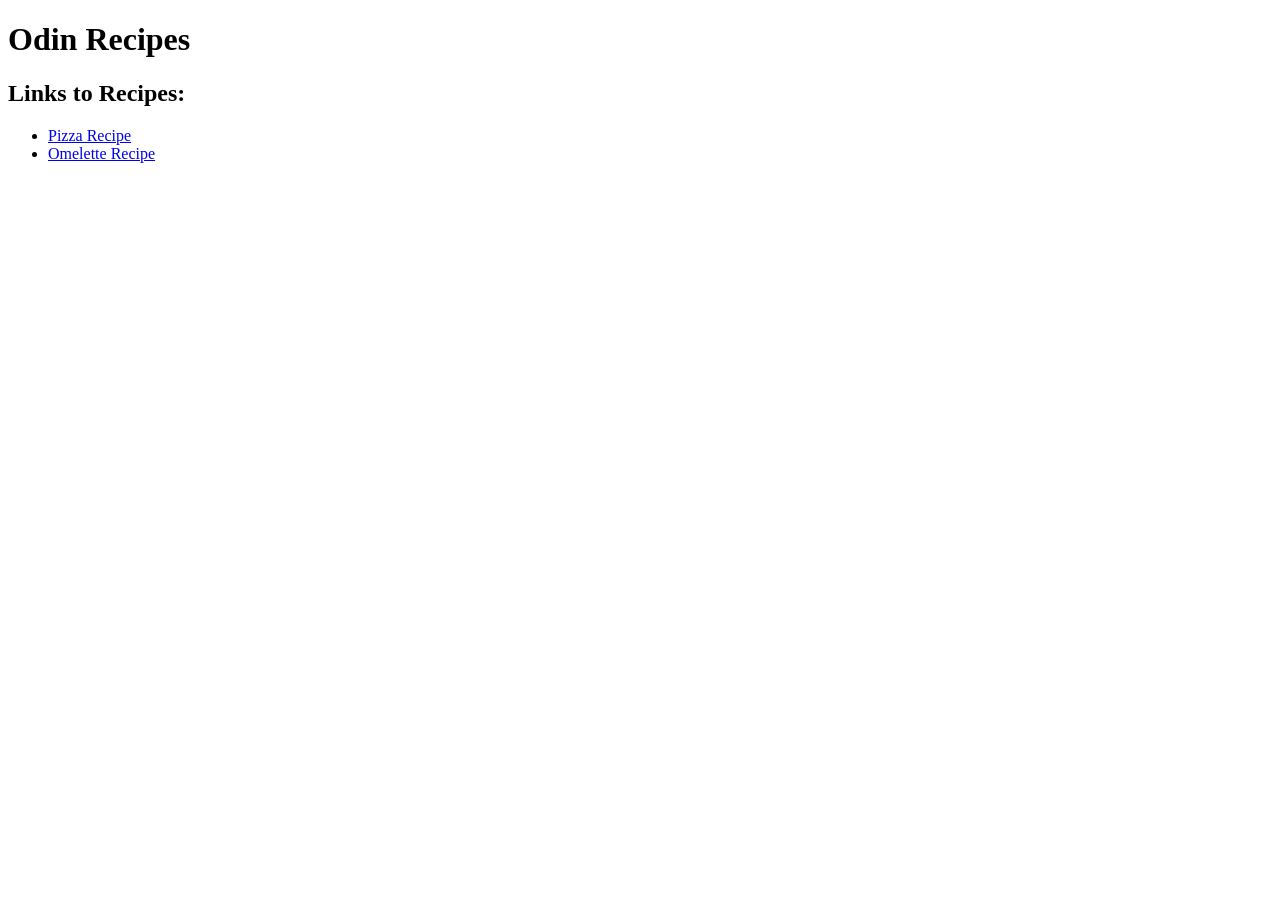
==== index.html @ ae44e547 "Add index.html and two recipe pages" ====
<!DOCTYPE html>
<html lang="en">
<head>
    <meta charset="UTF-8">
    <meta name="viewport" content="width=device-width, initial-scale=1.0">
    <title>Odin Recipes</title>
</head>
<body>
    <h1>Odin Recipes</h1>
    <h2>Links to Recipes:</h2>
    <ul>
        <li><a href="pages/pizza.html">Pizza Recipe</a></li>
        <li><a href="pages/omelette.html">Omelette Recipe</a></li>
    </ul>
</body>
</html>
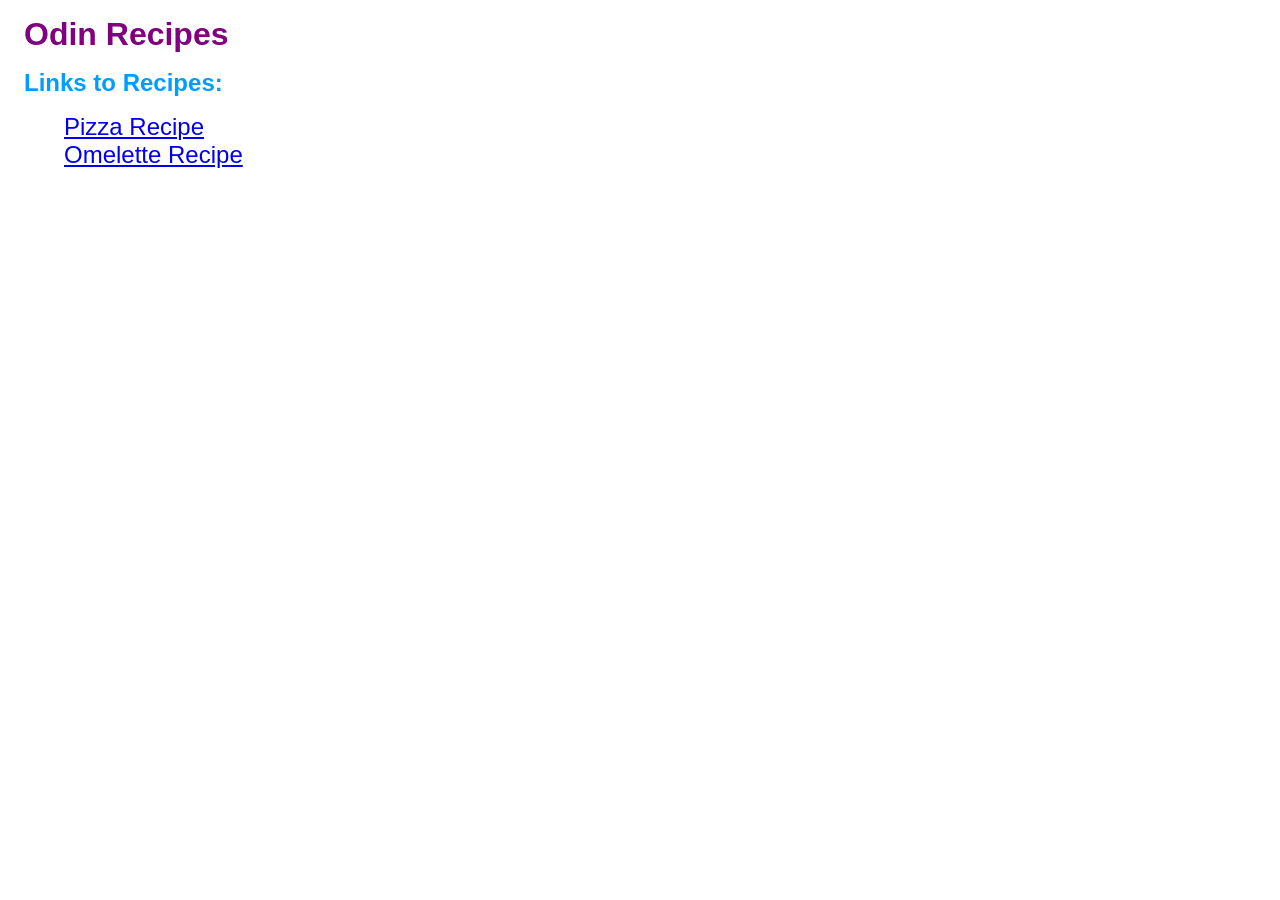
==== commit 18693b31: "Add new style.css file Added CSS to HTML file and introduced corresponding classifications in the HT" ====
--- a/index.html
+++ b/index.html
@@ -4,11 +4,12 @@
     <meta charset="UTF-8">
     <meta name="viewport" content="width=device-width, initial-scale=1.0">
     <title>Odin Recipes</title>
+    <link rel="stylesheet" href="style.css">
 </head>
 <body>
-    <h1>Odin Recipes</h1>
-    <h2>Links to Recipes:</h2>
-    <ul>
+    <h1 class="home-title">Odin Recipes</h1>
+    <h2 class="links-title">Links to Recipes:</h2>
+    <ul class="recipe-links">
         <li><a href="pages/pizza.html">Pizza Recipe</a></li>
         <li><a href="pages/omelette.html">Omelette Recipe</a></li>
     </ul>
--- a/style.css
+++ b/style.css
@@ -0,0 +1,67 @@
+body * {
+    display: block;
+    font-family: Arial, Helvetica, sans-serif;
+    margin: 16px;
+    box-sizing: border-box;
+    margin: auto;
+}
+.home-title {
+    color: purple;
+    font-size: 32px;
+    margin: 16px;
+}
+.links-title {
+    color:rgb(0, 157, 255); 
+    font-size: 24px;
+    margin: 16px;
+}
+.recipe-links {
+    font-size: 24px;
+    margin: 16px;
+}
+.title {
+    color: white;
+    background-color: black;
+    font-size: 24px;
+    text-align: center;
+    width: 500px;
+    padding: 8px;
+    margin-bottom: 16px;
+}
+.ingredients {
+    color: green;
+    font-size: 20px;
+    text-align: center;
+    margin: 16px;
+}
+.food {
+    background-color: lightgreen;
+    font-size: 16px;
+    width: 500px;
+    padding: 8px;
+}
+.food .odd {
+    color: blue
+}
+.food .even {
+    background-color: rgb(162, 242, 50);
+}
+.image {
+    margin:auto;
+}
+.steps {
+    color: red;
+    font-size: 20px;
+    text-align: center;
+    margin: 16px;
+}
+.recipe-steps {
+    background-color: rgb(231, 183, 191);
+    width: 500px;
+    padding: 8px;
+    margin-bottom: 16px;
+}
+.home {
+    font-size: 16px;
+    margin: 8px auto;
+}
